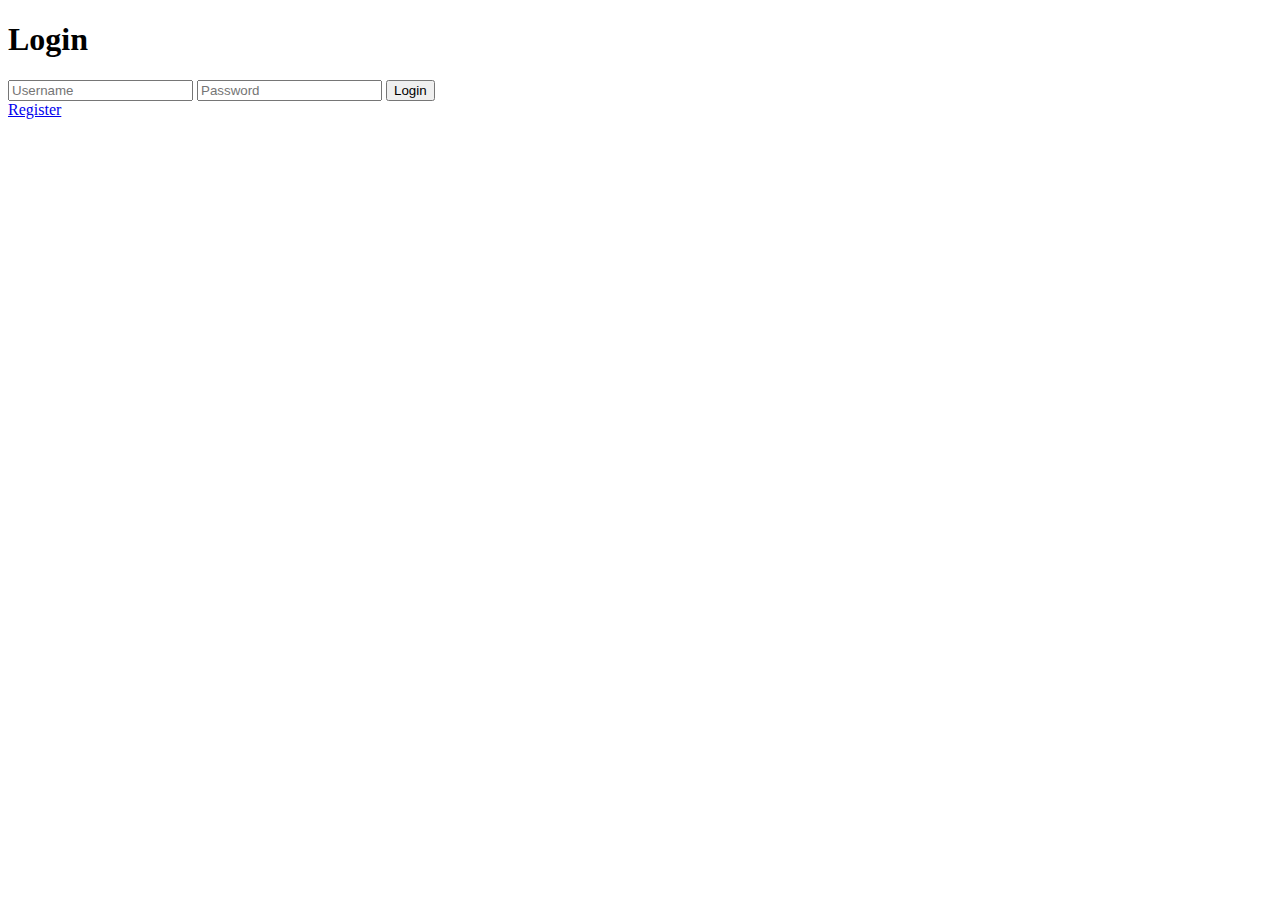
==== templates/login.html @ 68a6cec9 "additional search requirements added" ====
<!DOCTYPE html>
<html lang="en">
<head>
    <meta charset="UTF-8">
    <meta name="viewport" content="width=device-width, initial-scale=1.0">
    <title>Login</title>
</head>
<body>
    <h1>Login</h1>
    <form method="POST">
        <input type="text" name="username" placeholder="Username" required>
        <input type="password" name="password" placeholder="Password" required>
        <button type="submit">Login</button>
    </form>
    <a href="{{ url_for('register') }}">Register</a>
</body>
</html>
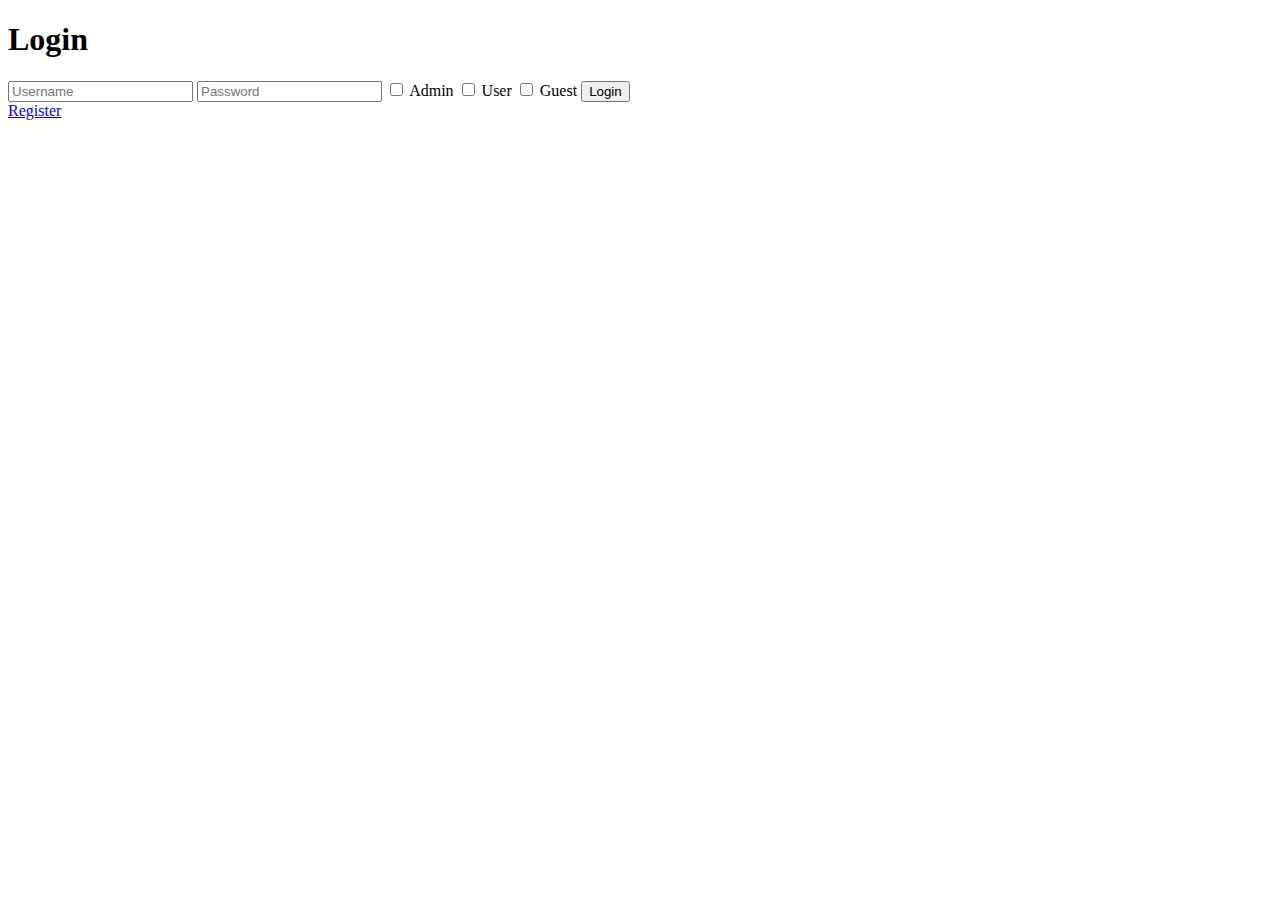
==== commit 3889ab63: "additional search requiremd" ====
--- a/templates/login.html
+++ b/templates/login.html
@@ -10,8 +10,14 @@
     <form method="POST">
         <input type="text" name="username" placeholder="Username" required>
         <input type="password" name="password" placeholder="Password" required>
+        <input type="checkbox" name="role" value="admin">
+        <label for="role">Admin</label>
+        <input type="checkbox" name="role" value="user">
+        <label for="role">User</label>
+        <input type="checkbox" name="role" value="guest">
+        <label for="role">Guest</label>
         <button type="submit">Login</button>
     </form>
     <a href="{{ url_for('register') }}">Register</a>
 </body>
-</html>
+</html>